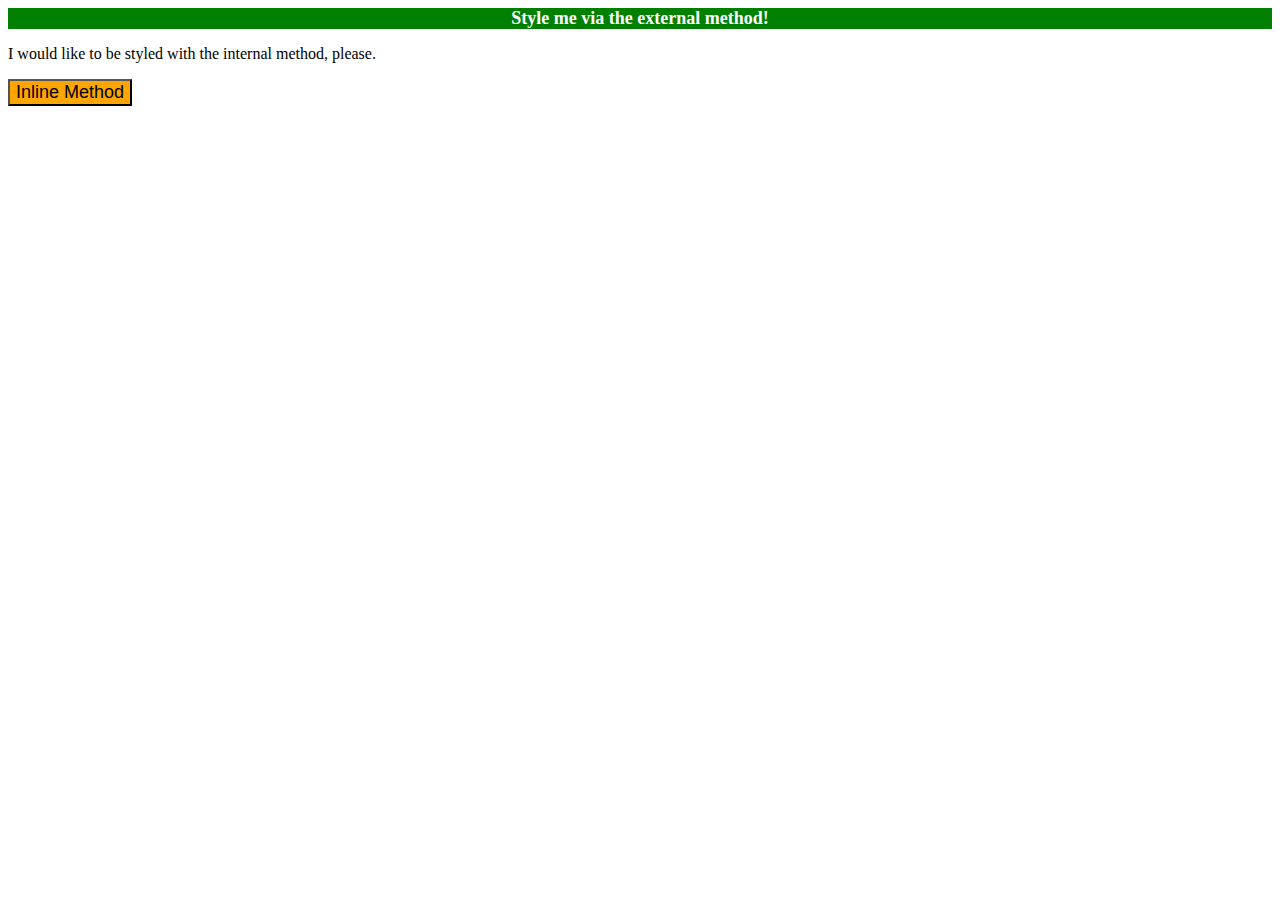
==== foundations/01-css-methods/index.html @ 094bf567 "solve ex 1" ====
<!DOCTYPE html>
<html lang="en">
  <head>
    <meta charset="UTF-8">
    <meta http-equiv="X-UA-Compatible" content="IE=edge">
    <meta name="viewport" content="width=device-width, initial-scale=1.0">
    <link rel="Stylesheet" href="styles.css">
    <style>
      div {
        color: white;
        background-color: green;
        font-size: 18px;
      }
    </style>
    <title>Methods for Adding CSS</title>
  </head>
  <body>
    <div>Style me via the external method!</div>
    <p>I would like to be styled with the internal method, please.</p>
    <button style="background-color: orange; font-size: 18px;">Inline Method</button>
  </body>
</html>
---- foundations/01-css-methods/styles.css ----
div {
    color: white;
    background-color: red;
    font-size: 32px;
    text-align: center;
    font-weight: bold;
}
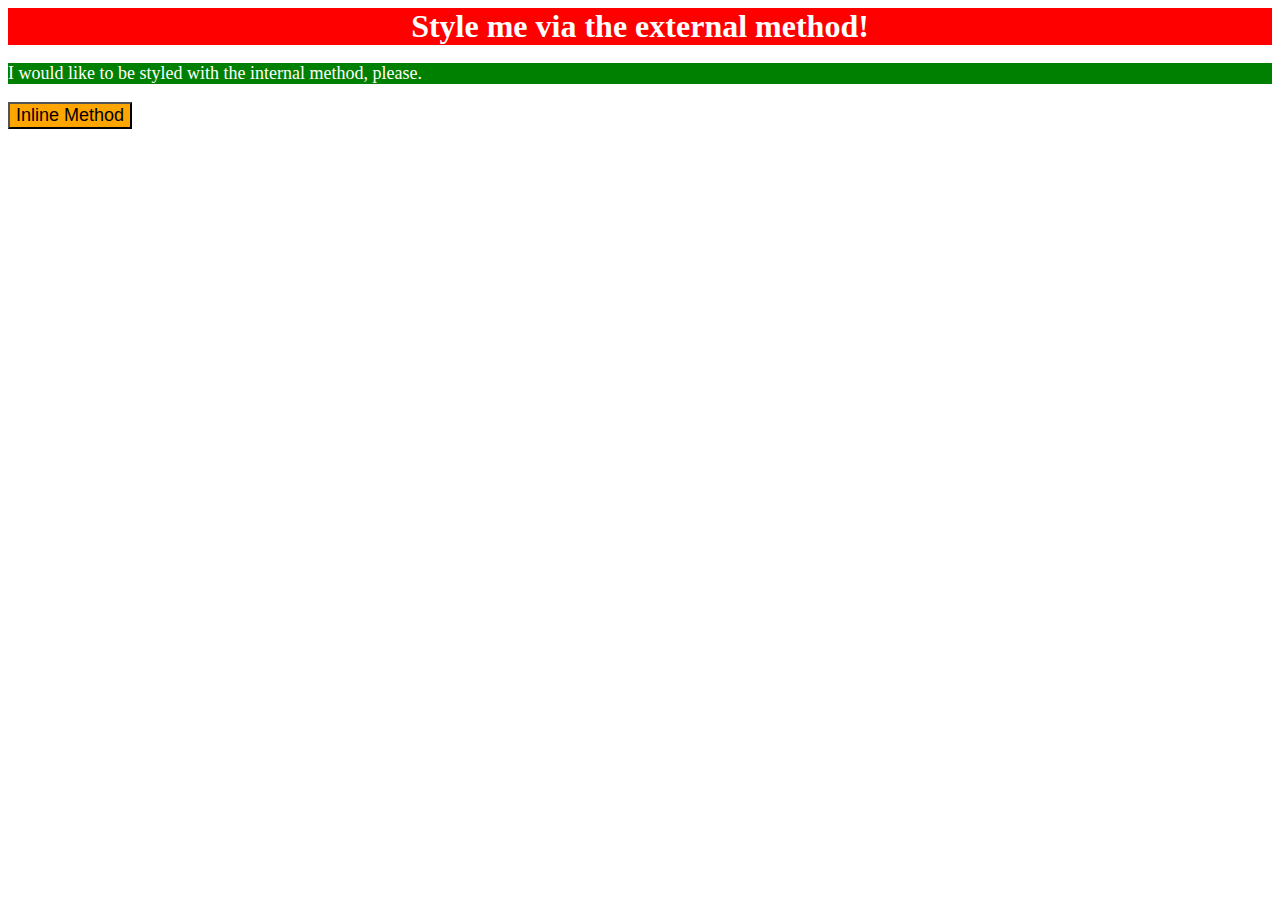
==== commit 6ddb55f6: "Fix div to p in the style element" ====
--- a/foundations/01-css-methods/index.html
+++ b/foundations/01-css-methods/index.html
@@ -6,7 +6,7 @@
     <meta name="viewport" content="width=device-width, initial-scale=1.0">
     <link rel="Stylesheet" href="styles.css">
     <style>
-      div {
+      p {
         color: white;
         background-color: green;
         font-size: 18px;
